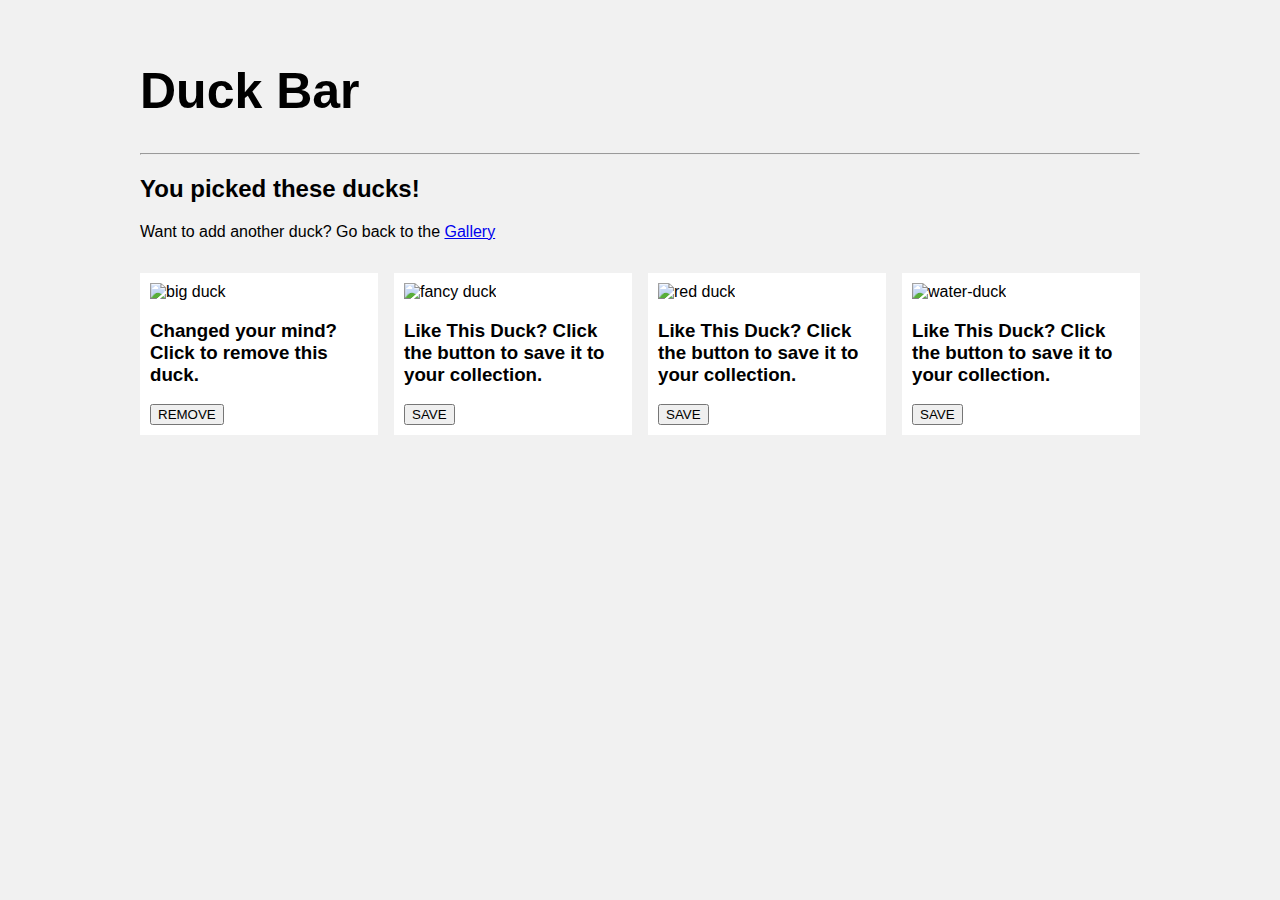
==== collection.html @ 8dd24809 "Merge pull request #1 from LA-McAlister/McAlister/JavaScript" ====
<!DOCTYPE html>
<html lang="en">

<head>
    <meta charset="UTF-8">
    <meta http-equiv="X-UA-Compatible" content="IE=edge">
    <meta name="viewport" content="width=device-width, initial-scale=1.0">
    <link rel="stylesheet" href="styles.css">
    <title>Collection</title>
</head>

 <!-- water-duck Photo by <a href="https://unsplash.com/es/@rajvir91?utm_source=unsplash&utm_medium=referral&utm_content=creditCopyText">Rajvir Kaur</a> on <a href="https://unsplash.com/photos/cGiVuR_hCK0?utm_source=unsplash&utm_medium=referral&utm_content=creditCopyText">Unsplash</a>
  
Photo by big-duck <a href="https://unsplash.com/@ross_savchyn?utm_source=unsplash&utm_medium=referral&utm_content=creditCopyText">Rostyslav Savchyn</a> on <a href="https://unsplash.com/photos/-nqlMPecTWQ?utm_source=unsplash&utm_medium=referral&utm_content=creditCopyText">Unsplash</a>
  
Photo by red-duck <a href="https://unsplash.com/@jannerboy62?utm_source=unsplash&utm_medium=referral&utm_content=creditCopyText">Nick Fewings</a> on <a href="https://unsplash.com/photos/d5sK_-sVFSA?utm_source=unsplash&utm_medium=referral&utm_content=creditCopyText">Unsplash</a>
  
Photo by fancy-duck <a href="https://unsplash.com/@alelmes?utm_source=unsplash&utm_medium=referral&utm_content=creditCopyText">Al Elmes</a> on <a href="https://unsplash.com/photos/F-xE9lTsbd4?utm_source=unsplash&utm_medium=referral&utm_content=creditCopyText">Unsplash</a>
   -->





<body>
    <div class="main">

        <h1>Duck Bar</h1>
        <hr>

        <h2>You picked these ducks!</h2>
        <p>Want to add another duck? Go back to the <a href="index.html">Gallery</a></p>

        <!-- Portfolio Gallery Grid -->
        <div class="row">
            <div class="column">
                <div id="collectedImage1" class="content">
                    <img src="big-duck.jpg" alt="big duck" style="width:100%" >
                    <h3>Changed your mind? Click to remove this duck.</h3>
                    <button onclick="remove()" >REMOVE</button>
                </div>
            </div>
            <div class="column">
                <div class="content">
                    <img src="fancy-duck.jpg" alt="fancy duck" style="width:100%">
                    <h3>Like This Duck? Click the button to save it to your collection.</h3>
                    <button>SAVE</button>
                </div>
            </div>
            <div class="column">
                <div class="content">
                    <img src="red-duck.jpg" alt="red duck" style="width:100%">
                    <h3>Like This Duck? Click the button to save it to your collection.</h3>
                    <button>SAVE</button>
                </div>
            </div>
            <div class="column">
                <div class="content">
                    <img src="water-duck.jpg" alt="water-duck" style="width:100%">
                    <h3>Like This Duck? Click the button to save it to your collection.</h3>
                    <button>SAVE</button>
                </div>
            </div>
        </div>

    </div>
    <script src="index.js"></script>

</body>

</html>
---- styles.css ----
* {
        box-sizing: border-box;
    }

    body {
        background-color: #f1f1f1;
        padding: 20px;
        font-family: Arial;
    }

    /* Center website */
    .main {
        max-width: 1000px;
        margin: auto;
    }

    h1 {
        font-size: 50px;
        word-break: break-all;
    }

    .row {
        margin: 8px -16px;
    }

    /* Add padding BETWEEN each column (if you want) */
    .row,
    .row>.column {
        padding: 8px;
    }

    /* Create four equal columns that floats next to each other */
    .column {
        float: left;
        width: 25%;
    }

    /* Clear floats after rows */
    .row:after {
        content: "";
        display: table;
        clear: both;
    }

    /* Content */
    .content {
        background-color: white;
        padding: 10px;
    }

    /* Responsive layout - makes a two column-layout instead of four columns */
    @media screen and (max-width: 900px) {
        .column {
            width: 50%;
        }
    }

    /* Responsive layout - makes the two columns stack on top of each other instead of next to each other */
    @media screen and (max-width: 600px) {
        .column {
            width: 100%;
        }
    }

    .small-img {
        max-width: 20%;
        height: auto;
      }
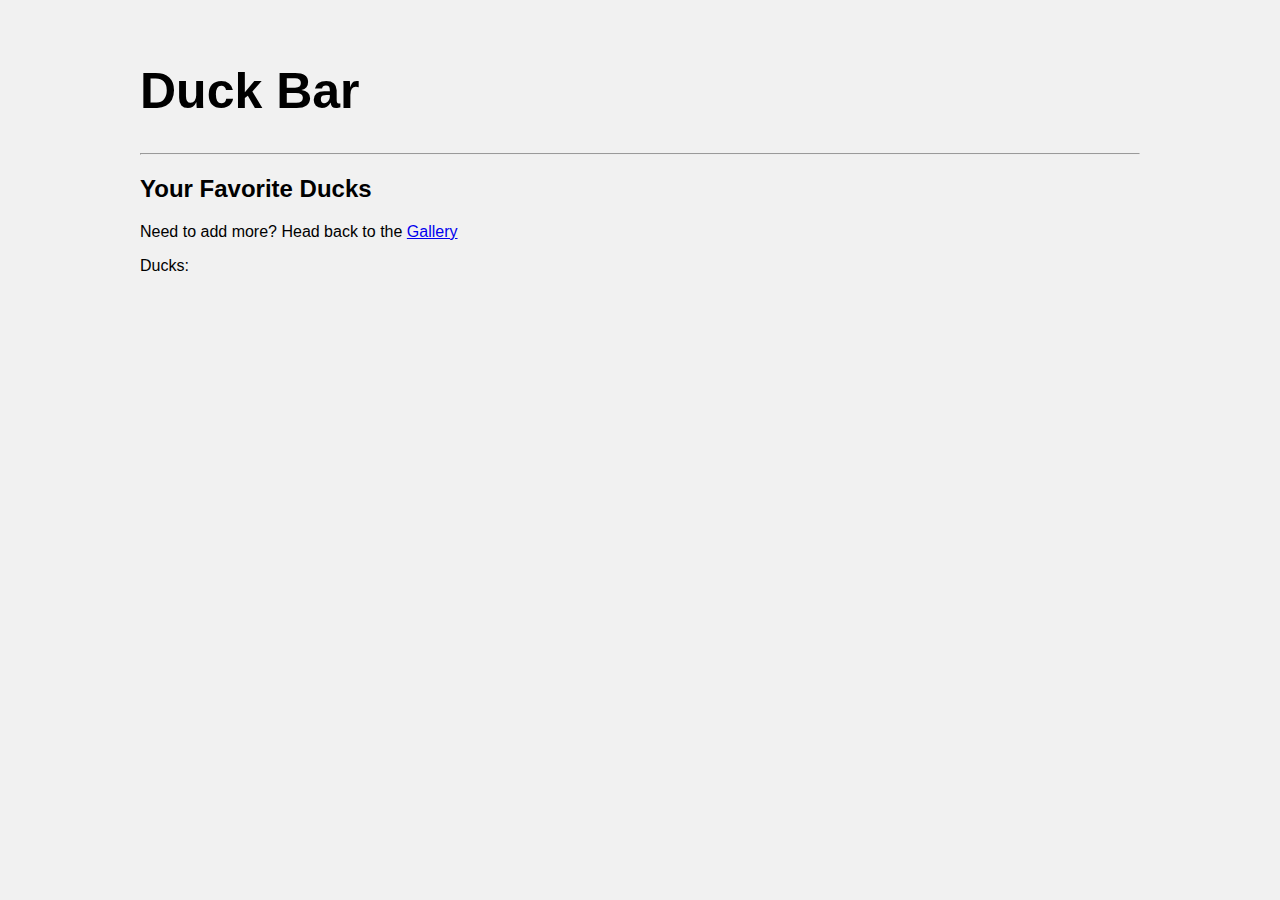
==== commit 14469ce7: "add remove function" ====
--- a/collection.html
+++ b/collection.html
@@ -6,10 +6,10 @@
     <meta http-equiv="X-UA-Compatible" content="IE=edge">
     <meta name="viewport" content="width=device-width, initial-scale=1.0">
     <link rel="stylesheet" href="styles.css">
-    <title>Collection</title>
+    <title>Photo Gallery</title>
 </head>
 
- <!-- water-duck Photo by <a href="https://unsplash.com/es/@rajvir91?utm_source=unsplash&utm_medium=referral&utm_content=creditCopyText">Rajvir Kaur</a> on <a href="https://unsplash.com/photos/cGiVuR_hCK0?utm_source=unsplash&utm_medium=referral&utm_content=creditCopyText">Unsplash</a>
+<!-- water-duck Photo by <a href="https://unsplash.com/es/@rajvir91?utm_source=unsplash&utm_medium=referral&utm_content=creditCopyText">Rajvir Kaur</a> on <a href="https://unsplash.com/photos/cGiVuR_hCK0?utm_source=unsplash&utm_medium=referral&utm_content=creditCopyText">Unsplash</a>
   
 Photo by big-duck <a href="https://unsplash.com/@ross_savchyn?utm_source=unsplash&utm_medium=referral&utm_content=creditCopyText">Rostyslav Savchyn</a> on <a href="https://unsplash.com/photos/-nqlMPecTWQ?utm_source=unsplash&utm_medium=referral&utm_content=creditCopyText">Unsplash</a>
   
@@ -18,50 +18,34 @@
 Photo by fancy-duck <a href="https://unsplash.com/@alelmes?utm_source=unsplash&utm_medium=referral&utm_content=creditCopyText">Al Elmes</a> on <a href="https://unsplash.com/photos/F-xE9lTsbd4?utm_source=unsplash&utm_medium=referral&utm_content=creditCopyText">Unsplash</a>
    -->
 
-
-
-
-
 <body>
     <div class="main">
 
         <h1>Duck Bar</h1>
         <hr>
 
-        <h2>You picked these ducks!</h2>
-        <p>Want to add another duck? Go back to the <a href="index.html">Gallery</a></p>
+        <h2>Your Favorite Ducks</h2>
+        <p>Need to add more? Head back to the <a onclick="populate()" href="index.html">Gallery</a></p>
 
-        <!-- Portfolio Gallery Grid -->
-        <div class="row">
-            <div class="column">
-                <div id="collectedImage1" class="content">
-                    <img src="big-duck.jpg" alt="big duck" style="width:100%" >
-                    <h3>Changed your mind? Click to remove this duck.</h3>
-                    <button onclick="remove()" >REMOVE</button>
-                </div>
-            </div>
-            <div class="column">
-                <div class="content">
-                    <img src="fancy-duck.jpg" alt="fancy duck" style="width:100%">
-                    <h3>Like This Duck? Click the button to save it to your collection.</h3>
-                    <button>SAVE</button>
-                </div>
-            </div>
-            <div class="column">
-                <div class="content">
-                    <img src="red-duck.jpg" alt="red duck" style="width:100%">
-                    <h3>Like This Duck? Click the button to save it to your collection.</h3>
-                    <button>SAVE</button>
-                </div>
-            </div>
-            <div class="column">
-                <div class="content">
-                    <img src="water-duck.jpg" alt="water-duck" style="width:100%">
-                    <h3>Like This Duck? Click the button to save it to your collection.</h3>
-                    <button>SAVE</button>
-                </div>
-            </div>
+        <div>Ducks:
+            <div class="images"></div>
         </div>
+        <script>
+            let images = []
+
+            for (let i = 0; i < localStorage.length; i++) {
+                let key = localStorage.key(i);
+                images.push(key);
+            }
+
+            for (let x = 0; x < images.length; x++) {
+                let id = images[x];
+                const element = '<div><img class="small-img" src="' + images[x] + '"><button id="' + images[x] + '" onclick="remove(this)">REMOVE</button></div>';
+                document.querySelector('.images').innerHTML += element;
+            }
+
+        </script>
+
 
     </div>
     <script src="index.js"></script>
--- a/styles.css
+++ b/styles.css
@@ -65,4 +65,8 @@
     .small-img {
         max-width: 20%;
         height: auto;
-      }+    }
+
+    .img-card {
+        float: left;
+    }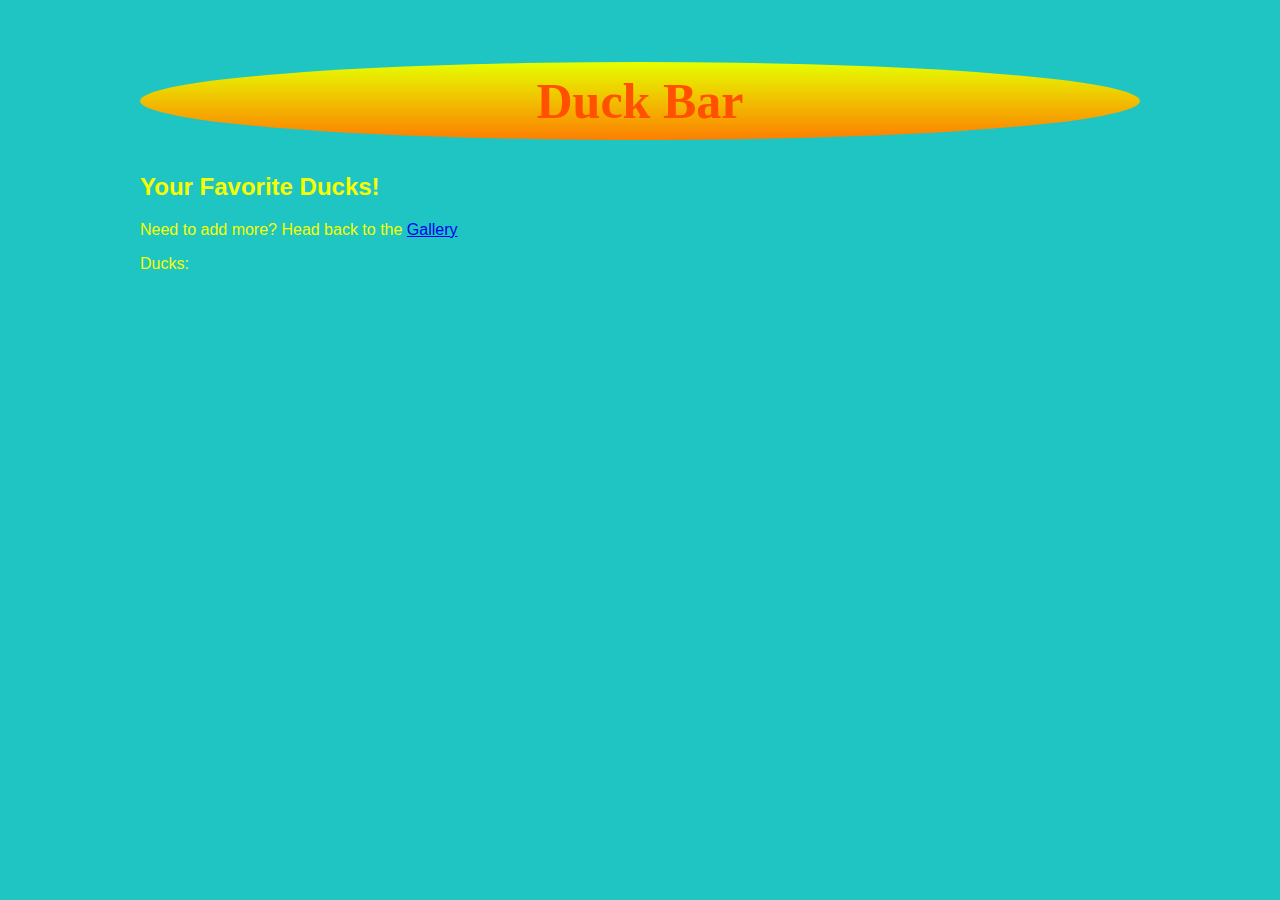
==== commit 9c40d792: "added css" ====
--- a/collection.html
+++ b/collection.html
@@ -22,16 +22,19 @@
     <div class="main">
 
         <h1>Duck Bar</h1>
-        <hr>
+   
 
-        <h2>Your Favorite Ducks</h2>
+        <h2>Your Favorite Ducks!</h2>
         <p>Need to add more? Head back to the <a onclick="populate()" href="index.html">Gallery</a></p>
 
-        <div>Ducks:
+        <div>
+            <p>Ducks:</p>
+            <p>
             <div class="images"></div>
         </div>
         <script>
             let images = []
+            
 
             for (let i = 0; i < localStorage.length; i++) {
                 let key = localStorage.key(i);
@@ -40,12 +43,13 @@
 
             for (let x = 0; x < images.length; x++) {
                 let id = images[x];
-                const element = '<div><img class="small-img" src="' + images[x] + '"><button id="' + images[x] + '" onclick="remove(this)">REMOVE</button></div>';
+                const element = '<div><img class="small-img" src="' + images[x] + '"> \n <button id="' + images[x] + '" onclick="remove(this);removeDuck()">REMOVE</button> <hr> </div>';
                 document.querySelector('.images').innerHTML += element;
             }
 
         </script>
 
+       <div id="message" hidden>Message</div>
 
     </div>
     <script src="index.js"></script>
--- a/styles.css
+++ b/styles.css
@@ -3,7 +3,7 @@
     }
 
     body {
-        background-color: #f1f1f1;
+        background-color: rgb(30, 197, 194);
         padding: 20px;
         font-family: Arial;
     }
@@ -17,6 +17,26 @@
     h1 {
         font-size: 50px;
         word-break: break-all;
+        background-image: linear-gradient( rgb(229, 255, 0),rgb(253, 127, 1));
+        color: #ff5100;
+        padding-top: 10px;
+        padding-bottom: 10px;
+        border-radius: 50%;
+        text-align: center;
+        font-family: 'Trebuchet MS'
+    }
+
+    h2 {
+        color: rgb(246, 255, 0);
+        border-bottom-color: #ff5100;
+    }
+
+    p {
+        color: rgb(246, 255, 0);
+    }
+
+    .duck{
+        color: rgb(246, 255, 0);
     }
 
     .row {
@@ -69,4 +89,6 @@
 
     .img-card {
         float: left;
-    }+    }
+
+   